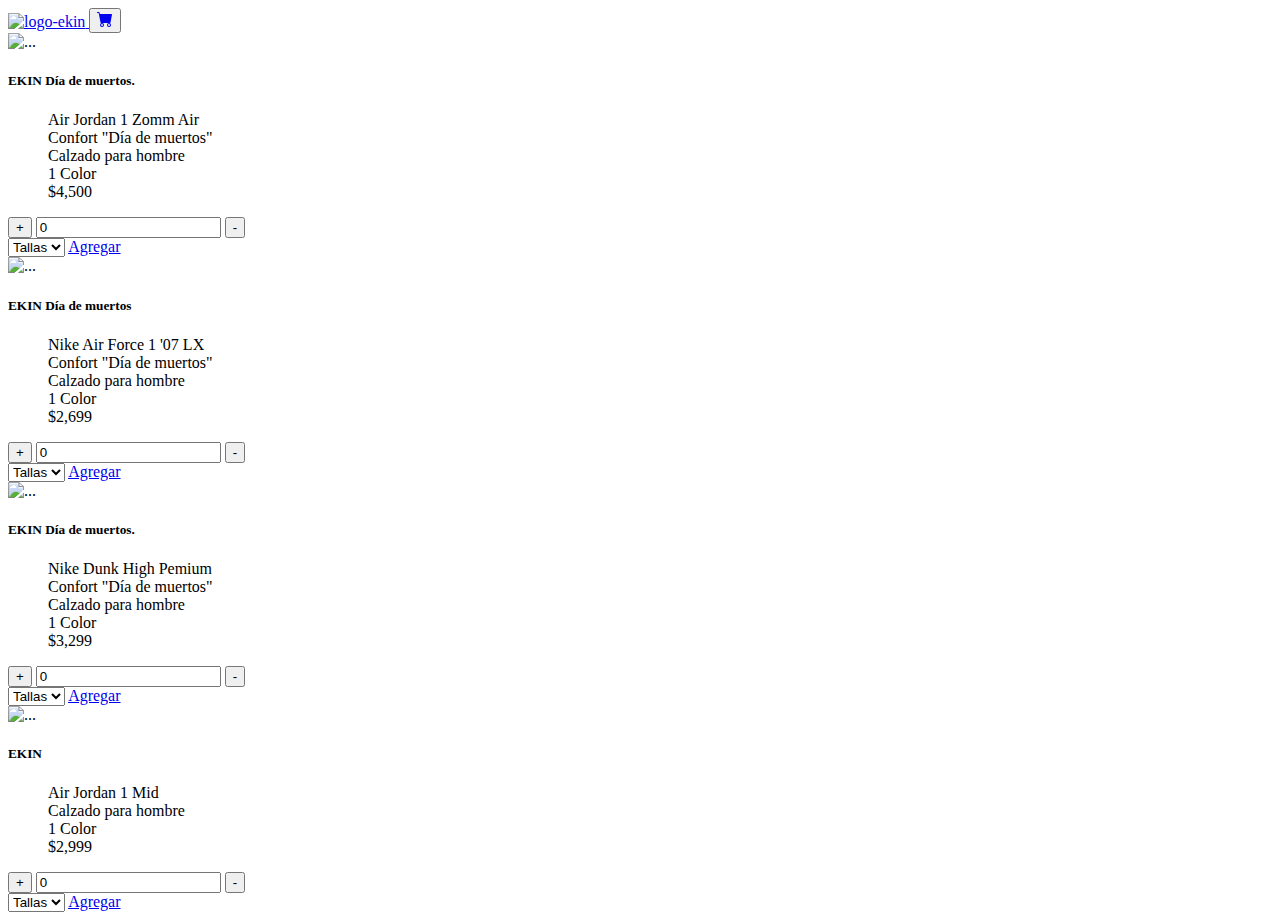
==== index.html @ 2111ab31 "corrigen rutas y agregan forms y responsive" ====
<!doctype html>
<html lang="en">

<head>
    <meta charset="utf-8">
    <meta name="viewport" content="width=device-width, initial-scale=1">
    <title>Catalgo</title>
    <link href="https://cdn.jsdelivr.net/npm/bootstrap@5.2.2/dist/css/bootstrap.min.css" rel="stylesheet"
        integrity="sha384-Zenh87qX5JnK2Jl0vWa8Ck2rdkQ2Bzep5IDxbcnCeuOxjzrPF/et3URy9Bv1WTRi" crossorigin="anonymous">
    <link rel="stylesheet" href="../carritocompras/assets/css/main.css">
</head>

<body>
    <!-- NAVBAR -->
    <nav class="navbar">
        <div class="container">
            <a class="navbar-brand" href="index.html">
                <img src="../carritocompras/assets/img/logo-removebg-preview.png" alt="logo-ekin" width="100">
            </a>
            <button type="button" class="btn btn-light">
                <a href="../carritocompras/pages/lista-carritos.html"><svg xmlns="http://www.w3.org/2000/svg" width="16"
                        height="16" fill="currentColor" class="bi bi-cart-fill" viewBox="0 0 16 16">
                        <path
                            d="M0 1.5A.5.5 0 0 1 .5 1H2a.5.5 0 0 1 .485.379L2.89 3H14.5a.5.5 0 0 1 .491.592l-1.5 8A.5.5 0 0 1 13 12H4a.5.5 0 0 1-.491-.408L2.01 3.607 1.61 2H.5a.5.5 0 0 1-.5-.5zM5 12a2 2 0 1 0 0 4 2 2 0 0 0 0-4zm7 0a2 2 0 1 0 0 4 2 2 0 0 0 0-4zm-7 1a1 1 0 1 1 0 2 1 1 0 0 1 0-2zm7 0a1 1 0 1 1 0 2 1 1 0 0 1 0-2z" />
                    </svg></a>

            </button>
        </div>
    </nav>

    <!-- END NAVBAR -->

    <div class="container text-center">
        <div class="row align-items-start">
            <div class="col-2 tarjetas-margen">
                <div class="card" style="width: 18rem;">
                    <img src="../carritocompras/assets/img/tenis1.png" class="card-img-top" alt="...">
                    <div class="card-body">
                        <h5 class="card-title">EKIN Día de muertos.</h5>
                        <p class="card-text">
                        <ul>
                            <dl> Air Jordan 1 Zomm Air</dl>
                            <dl> Confort "Día de muertos"</dl>
                            <dl> Calzado para hombre</dl>
                            <dl> 1 Color</dl>
                            <dl> $4,500</dl>
                        </ul>
                        </p>
                        <button class="btn-incrementar" id='aumentar' onclick="aumentar()">+</button>
                        <input type='number' id="cantidad" min="0" value="0">
                        <button id='disminuir' onclick="disminuir()">-</button>
                        <select class="form-select general" aria-label="Default select example">
                            <option selected>Tallas</option>
                            <option value="1">25</option>
                            <option value="2">26</option>
                            <option value="3">27</option>
                            <option value="4">28</option>
                            <option value="5">29</option>
                        </select>
                        <a href="#" class="btn btn-primary general">Agregar</a>

                    </div>
                </div>
            </div>


            <div class="col-2 tarjetas-margen">
                <div class="card" style="width: 18rem;">
                    <img src="../carritocompras/assets/img/tenis.png" class="card-img-top" alt="...">
                    <div class="card-body">
                        <h5 class="card-title">EKIN Día de muertos</h5>
                        <ul>
                            <dl> Nike Air Force 1 '07 LX</dl>
                            <dl> Confort "Día de muertos"</dl>
                            <dl> Calzado para hombre</dl>
                            <dl> 1 Color</dl>
                            <dl> $2,699</dl>
                        </ul>
                        </p>
                        <button class="btn-incrementar" id='agregar' onclick="agregar()">+</button>
                        <input type='number' id="pieza" min="0" value="0">
                        <button id='quitar' onclick="quitar()">-</button>
                        <select class="form-select general" aria-label="Default select example">
                            <option selected>Tallas</option>
                            <option value="1">25</option>
                            <option value="2">26</option>
                            <option value="3">27</option>
                            <option value="4">28</option>
                            <option value="5">29</option>
                        </select>
                        <a href="#" class="btn btn-primary general">Agregar</a>
                    </div>
                </div>
            </div>
            <div class="col-2 tarjetas-margen">
                <div class="card" style="width: 18rem;">
                    <img src="../carritocompras/assets/img/tenis3.png" class="card-img-top" alt="...">
                    <div class="card-body">
                        <h5 class="card-title">EKIN Día de muertos.</h5>
                        <ul>
                            <dl>Nike Dunk High Pemium</dl>
                            <dl> Confort "Día de muertos"</dl>
                            <dl> Calzado para hombre</dl>
                            <dl> 1 Color</dl>
                            <dl> $3,299</dl>
                        </ul>
                        </p>
                        <button class="btn-incrementar" id='aumenta' onclick="aumenta()">+</button>
                        <input type='number' id="producto" min="0" value="0">
                        <button id='baja' onclick="baja()">-</button>
                        <select class="form-select general" aria-label="Default select example">
                            <option selected>Tallas</option>
                            <option value="1">25</option>
                            <option value="2">26</option>
                            <option value="3">27</option>
                            <option value="4">28</option>
                            <option value="5">29</option>
                        </select>
                        <a href="#" class="btn btn-primary general">Agregar</a>
                    </div>
                </div>
            </div>
            <div class="col-2 tarjetas-margen">
                <div class="card" style="width: 18rem;">
                    <img src="../carritocompras/assets/img/tenis2.png" class="card-img-top" alt="...">
                    <div class="card-body">
                        <h5 class="card-title">EKIN</h5>
                        <ul>
                            <dl> Air Jordan 1 Mid</dl>
                            <dl> Calzado para hombre</dl>
                            <dl> 1 Color</dl>
                            <dl> $2,999</dl>
                        </ul>
                        </p>
                        <button class="btn-incrementar" id='subir' onclick="subir()">+</button>
                        <input type='number' id="articulo" min="0" value="0">
                        <button id='bajar' onclick="bajar()">-</button>
                        <select class="form-select general" aria-label="Default select example">
                            <option selected>Tallas</option>
                            <option value="1">25</option>
                            <option value="2">26</option>
                            <option value="3">27</option>
                            <option value="4">28</option>
                            <option value="5">29</option>
                        </select>
                        <a href="#" class="btn btn-primary general">Agregar</a>
                    </div>
                </div>
            </div>
        </div>
    </div>








    <script src="https://cdn.jsdelivr.net/npm/bootstrap@5.2.2/dist/js/bootstrap.bundle.min.js"
        integrity="sha384-OERcA2EqjJCMA+/3y+gxIOqMEjwtxJY7qPCqsdltbNJuaOe923+mo//f6V8Qbsw3"
        crossorigin="anonymous"></script>
    <script src="/assets/js/aumento.js"></script>

</body>

</html>
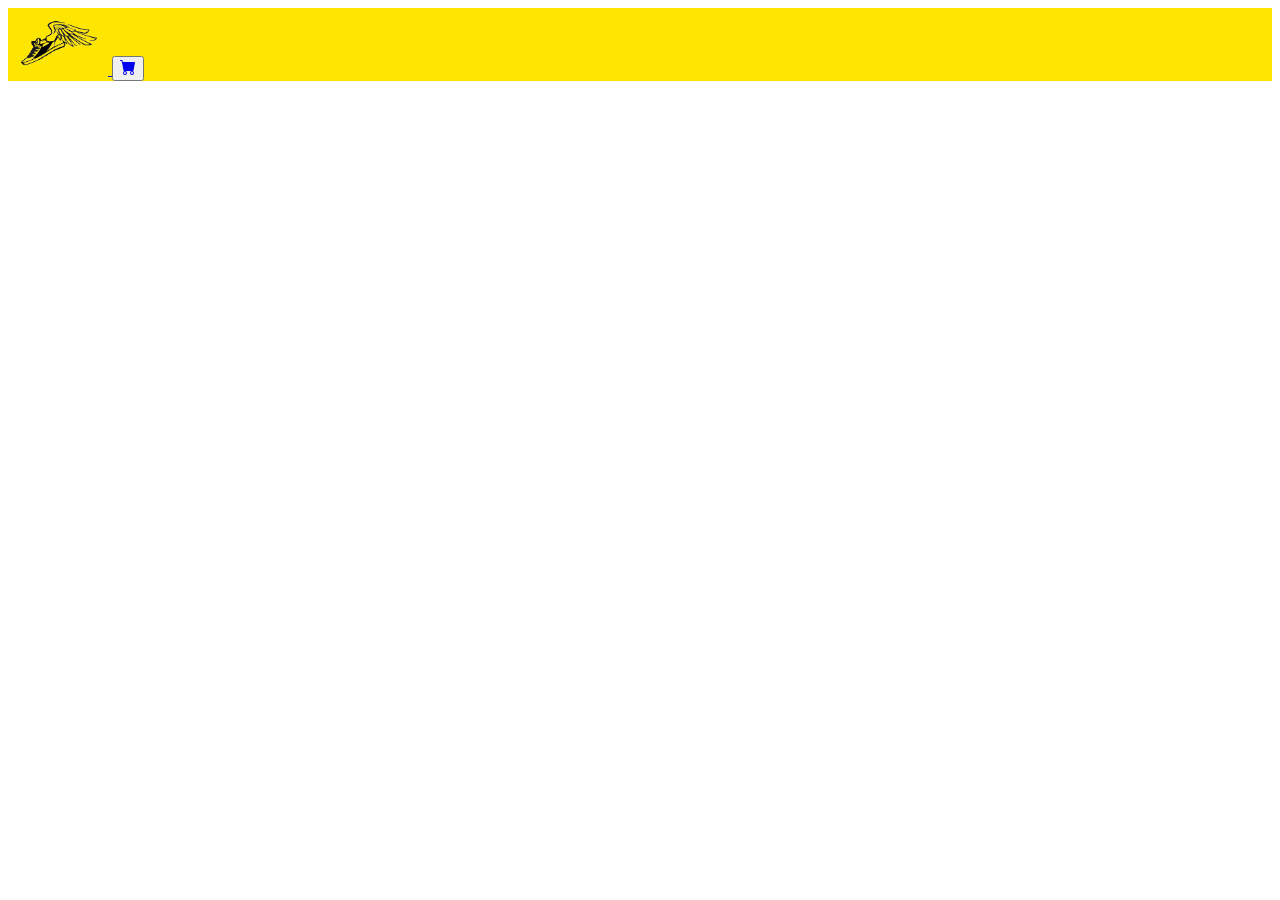
==== commit f3b5910a: "funcion para mostrar productos" ====
--- a/index.html
+++ b/index.html
@@ -7,7 +7,7 @@
     <title>Catalgo</title>
     <link href="https://cdn.jsdelivr.net/npm/bootstrap@5.2.2/dist/css/bootstrap.min.css" rel="stylesheet"
         integrity="sha384-Zenh87qX5JnK2Jl0vWa8Ck2rdkQ2Bzep5IDxbcnCeuOxjzrPF/et3URy9Bv1WTRi" crossorigin="anonymous">
-    <link rel="stylesheet" href="../carritocompras/assets/css/main.css">
+    <link rel="stylesheet" href="/assets/css/main.css">
 </head>
 
 <body>
@@ -15,10 +15,10 @@
     <nav class="navbar">
         <div class="container">
             <a class="navbar-brand" href="index.html">
-                <img src="../carritocompras/assets/img/logo-removebg-preview.png" alt="logo-ekin" width="100">
+                <img src="/assets/img/logo-removebg-preview.png" alt="logo-ekin" width="100">
             </a>
             <button type="button" class="btn btn-light">
-                <a href="../carritocompras/pages/lista-carritos.html"><svg xmlns="http://www.w3.org/2000/svg" width="16"
+                <a href="/pages/lista-carritos.html"><svg xmlns="http://www.w3.org/2000/svg" width="16"
                         height="16" fill="currentColor" class="bi bi-cart-fill" viewBox="0 0 16 16">
                         <path
                             d="M0 1.5A.5.5 0 0 1 .5 1H2a.5.5 0 0 1 .485.379L2.89 3H14.5a.5.5 0 0 1 .491.592l-1.5 8A.5.5 0 0 1 13 12H4a.5.5 0 0 1-.491-.408L2.01 3.607 1.61 2H.5a.5.5 0 0 1-.5-.5zM5 12a2 2 0 1 0 0 4 2 2 0 0 0 0-4zm7 0a2 2 0 1 0 0 4 2 2 0 0 0 0-4zm-7 1a1 1 0 1 1 0 2 1 1 0 0 1 0-2zm7 0a1 1 0 1 1 0 2 1 1 0 0 1 0-2z" />
@@ -31,127 +31,10 @@
     <!-- END NAVBAR -->
 
     <div class="container text-center">
-        <div class="row align-items-start">
-            <div class="col-2 tarjetas-margen">
-                <div class="card" style="width: 18rem;">
-                    <img src="../carritocompras/assets/img/tenis1.png" class="card-img-top" alt="...">
-                    <div class="card-body">
-                        <h5 class="card-title">EKIN Día de muertos.</h5>
-                        <p class="card-text">
-                        <ul>
-                            <dl> Air Jordan 1 Zomm Air</dl>
-                            <dl> Confort "Día de muertos"</dl>
-                            <dl> Calzado para hombre</dl>
-                            <dl> 1 Color</dl>
-                            <dl> $4,500</dl>
-                        </ul>
-                        </p>
-                        <button class="btn-incrementar" id='aumentar' onclick="aumentar()">+</button>
-                        <input type='number' id="cantidad" min="0" value="0">
-                        <button id='disminuir' onclick="disminuir()">-</button>
-                        <select class="form-select general" aria-label="Default select example">
-                            <option selected>Tallas</option>
-                            <option value="1">25</option>
-                            <option value="2">26</option>
-                            <option value="3">27</option>
-                            <option value="4">28</option>
-                            <option value="5">29</option>
-                        </select>
-                        <a href="#" class="btn btn-primary general">Agregar</a>
-
-                    </div>
-                </div>
-            </div>
-
-
-            <div class="col-2 tarjetas-margen">
-                <div class="card" style="width: 18rem;">
-                    <img src="../carritocompras/assets/img/tenis.png" class="card-img-top" alt="...">
-                    <div class="card-body">
-                        <h5 class="card-title">EKIN Día de muertos</h5>
-                        <ul>
-                            <dl> Nike Air Force 1 '07 LX</dl>
-                            <dl> Confort "Día de muertos"</dl>
-                            <dl> Calzado para hombre</dl>
-                            <dl> 1 Color</dl>
-                            <dl> $2,699</dl>
-                        </ul>
-                        </p>
-                        <button class="btn-incrementar" id='agregar' onclick="agregar()">+</button>
-                        <input type='number' id="pieza" min="0" value="0">
-                        <button id='quitar' onclick="quitar()">-</button>
-                        <select class="form-select general" aria-label="Default select example">
-                            <option selected>Tallas</option>
-                            <option value="1">25</option>
-                            <option value="2">26</option>
-                            <option value="3">27</option>
-                            <option value="4">28</option>
-                            <option value="5">29</option>
-                        </select>
-                        <a href="#" class="btn btn-primary general">Agregar</a>
-                    </div>
-                </div>
-            </div>
-            <div class="col-2 tarjetas-margen">
-                <div class="card" style="width: 18rem;">
-                    <img src="../carritocompras/assets/img/tenis3.png" class="card-img-top" alt="...">
-                    <div class="card-body">
-                        <h5 class="card-title">EKIN Día de muertos.</h5>
-                        <ul>
-                            <dl>Nike Dunk High Pemium</dl>
-                            <dl> Confort "Día de muertos"</dl>
-                            <dl> Calzado para hombre</dl>
-                            <dl> 1 Color</dl>
-                            <dl> $3,299</dl>
-                        </ul>
-                        </p>
-                        <button class="btn-incrementar" id='aumenta' onclick="aumenta()">+</button>
-                        <input type='number' id="producto" min="0" value="0">
-                        <button id='baja' onclick="baja()">-</button>
-                        <select class="form-select general" aria-label="Default select example">
-                            <option selected>Tallas</option>
-                            <option value="1">25</option>
-                            <option value="2">26</option>
-                            <option value="3">27</option>
-                            <option value="4">28</option>
-                            <option value="5">29</option>
-                        </select>
-                        <a href="#" class="btn btn-primary general">Agregar</a>
-                    </div>
-                </div>
-            </div>
-            <div class="col-2 tarjetas-margen">
-                <div class="card" style="width: 18rem;">
-                    <img src="../carritocompras/assets/img/tenis2.png" class="card-img-top" alt="...">
-                    <div class="card-body">
-                        <h5 class="card-title">EKIN</h5>
-                        <ul>
-                            <dl> Air Jordan 1 Mid</dl>
-                            <dl> Calzado para hombre</dl>
-                            <dl> 1 Color</dl>
-                            <dl> $2,999</dl>
-                        </ul>
-                        </p>
-                        <button class="btn-incrementar" id='subir' onclick="subir()">+</button>
-                        <input type='number' id="articulo" min="0" value="0">
-                        <button id='bajar' onclick="bajar()">-</button>
-                        <select class="form-select general" aria-label="Default select example">
-                            <option selected>Tallas</option>
-                            <option value="1">25</option>
-                            <option value="2">26</option>
-                            <option value="3">27</option>
-                            <option value="4">28</option>
-                            <option value="5">29</option>
-                        </select>
-                        <a href="#" class="btn btn-primary general">Agregar</a>
-                    </div>
-                </div>
-            </div>
+        <div class="row align-items-start" id="contenedor-productos">
+         
         </div>
     </div>
-
-
-
 
 
 
--- a/assets/css/main.css
+++ b/assets/css/main.css
@@ -0,0 +1,21 @@
+
+.navbar{
+    background-color: #ffe600;
+}
+.tabla-principal {
+    display: table;
+}
+.columnas {
+    display: table-column;
+}
+.general{
+    margin: 10px 5px;
+}
+.tarjetas-margen{
+    margin: 2rem;
+    margin-left: 3.5rem;
+    margin-right: 3.5rem;
+}
+.btn-incrementar{
+    margin: 2px 2.5px;
+}
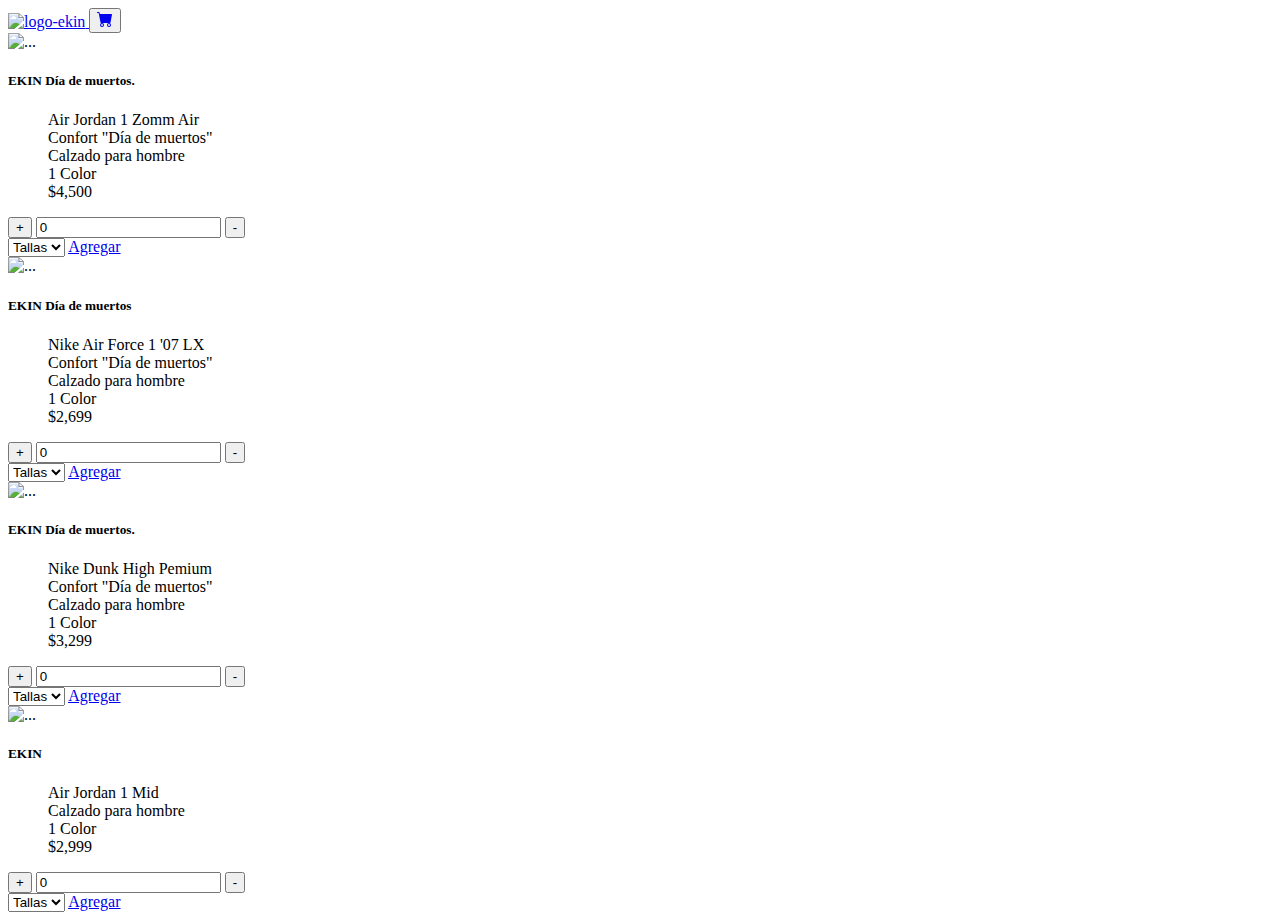
==== commit 5a4a9fc7: "Merge branch 'main' into bereBranch" ====
--- a/index.html
+++ b/index.html
@@ -7,7 +7,7 @@
     <title>Catalgo</title>
     <link href="https://cdn.jsdelivr.net/npm/bootstrap@5.2.2/dist/css/bootstrap.min.css" rel="stylesheet"
         integrity="sha384-Zenh87qX5JnK2Jl0vWa8Ck2rdkQ2Bzep5IDxbcnCeuOxjzrPF/et3URy9Bv1WTRi" crossorigin="anonymous">
-    <link rel="stylesheet" href="/assets/css/main.css">
+    <link rel="stylesheet" href="../carritocompras/assets/css/main.css">
 </head>
 
 <body>
@@ -15,10 +15,10 @@
     <nav class="navbar">
         <div class="container">
             <a class="navbar-brand" href="index.html">
-                <img src="/assets/img/logo-removebg-preview.png" alt="logo-ekin" width="100">
+                <img src="../carritocompras/assets/img/logo-removebg-preview.png" alt="logo-ekin" width="100">
             </a>
             <button type="button" class="btn btn-light">
-                <a href="/pages/lista-carritos.html"><svg xmlns="http://www.w3.org/2000/svg" width="16"
+                <a href="../carritocompras/pages/lista-carritos.html"><svg xmlns="http://www.w3.org/2000/svg" width="16"
                         height="16" fill="currentColor" class="bi bi-cart-fill" viewBox="0 0 16 16">
                         <path
                             d="M0 1.5A.5.5 0 0 1 .5 1H2a.5.5 0 0 1 .485.379L2.89 3H14.5a.5.5 0 0 1 .491.592l-1.5 8A.5.5 0 0 1 13 12H4a.5.5 0 0 1-.491-.408L2.01 3.607 1.61 2H.5a.5.5 0 0 1-.5-.5zM5 12a2 2 0 1 0 0 4 2 2 0 0 0 0-4zm7 0a2 2 0 1 0 0 4 2 2 0 0 0 0-4zm-7 1a1 1 0 1 1 0 2 1 1 0 0 1 0-2zm7 0a1 1 0 1 1 0 2 1 1 0 0 1 0-2z" />
@@ -31,10 +31,127 @@
     <!-- END NAVBAR -->
 
     <div class="container text-center">
-        <div class="row align-items-start" id="contenedor-productos">
-         
+        <div class="row align-items-start">
+            <div class="col-2 tarjetas-margen">
+                <div class="card" style="width: 18rem;">
+                    <img src="../carritocompras/assets/img/tenis1.png" class="card-img-top" alt="...">
+                    <div class="card-body">
+                        <h5 class="card-title">EKIN Día de muertos.</h5>
+                        <p class="card-text">
+                        <ul>
+                            <dl> Air Jordan 1 Zomm Air</dl>
+                            <dl> Confort "Día de muertos"</dl>
+                            <dl> Calzado para hombre</dl>
+                            <dl> 1 Color</dl>
+                            <dl> $4,500</dl>
+                        </ul>
+                        </p>
+                        <button class="btn-incrementar" id='aumentar' onclick="aumentar()">+</button>
+                        <input type='number' id="cantidad" min="0" value="0">
+                        <button id='disminuir' onclick="disminuir()">-</button>
+                        <select class="form-select general" aria-label="Default select example">
+                            <option selected>Tallas</option>
+                            <option value="1">25</option>
+                            <option value="2">26</option>
+                            <option value="3">27</option>
+                            <option value="4">28</option>
+                            <option value="5">29</option>
+                        </select>
+                        <a href="#" class="btn btn-primary general">Agregar</a>
+
+                    </div>
+                </div>
+            </div>
+
+
+            <div class="col-2 tarjetas-margen">
+                <div class="card" style="width: 18rem;">
+                    <img src="../carritocompras/assets/img/tenis.png" class="card-img-top" alt="...">
+                    <div class="card-body">
+                        <h5 class="card-title">EKIN Día de muertos</h5>
+                        <ul>
+                            <dl> Nike Air Force 1 '07 LX</dl>
+                            <dl> Confort "Día de muertos"</dl>
+                            <dl> Calzado para hombre</dl>
+                            <dl> 1 Color</dl>
+                            <dl> $2,699</dl>
+                        </ul>
+                        </p>
+                        <button class="btn-incrementar" id='agregar' onclick="agregar()">+</button>
+                        <input type='number' id="pieza" min="0" value="0">
+                        <button id='quitar' onclick="quitar()">-</button>
+                        <select class="form-select general" aria-label="Default select example">
+                            <option selected>Tallas</option>
+                            <option value="1">25</option>
+                            <option value="2">26</option>
+                            <option value="3">27</option>
+                            <option value="4">28</option>
+                            <option value="5">29</option>
+                        </select>
+                        <a href="#" class="btn btn-primary general">Agregar</a>
+                    </div>
+                </div>
+            </div>
+            <div class="col-2 tarjetas-margen">
+                <div class="card" style="width: 18rem;">
+                    <img src="../carritocompras/assets/img/tenis3.png" class="card-img-top" alt="...">
+                    <div class="card-body">
+                        <h5 class="card-title">EKIN Día de muertos.</h5>
+                        <ul>
+                            <dl>Nike Dunk High Pemium</dl>
+                            <dl> Confort "Día de muertos"</dl>
+                            <dl> Calzado para hombre</dl>
+                            <dl> 1 Color</dl>
+                            <dl> $3,299</dl>
+                        </ul>
+                        </p>
+                        <button class="btn-incrementar" id='aumenta' onclick="aumenta()">+</button>
+                        <input type='number' id="producto" min="0" value="0">
+                        <button id='baja' onclick="baja()">-</button>
+                        <select class="form-select general" aria-label="Default select example">
+                            <option selected>Tallas</option>
+                            <option value="1">25</option>
+                            <option value="2">26</option>
+                            <option value="3">27</option>
+                            <option value="4">28</option>
+                            <option value="5">29</option>
+                        </select>
+                        <a href="#" class="btn btn-primary general">Agregar</a>
+                    </div>
+                </div>
+            </div>
+            <div class="col-2 tarjetas-margen">
+                <div class="card" style="width: 18rem;">
+                    <img src="../carritocompras/assets/img/tenis2.png" class="card-img-top" alt="...">
+                    <div class="card-body">
+                        <h5 class="card-title">EKIN</h5>
+                        <ul>
+                            <dl> Air Jordan 1 Mid</dl>
+                            <dl> Calzado para hombre</dl>
+                            <dl> 1 Color</dl>
+                            <dl> $2,999</dl>
+                        </ul>
+                        </p>
+                        <button class="btn-incrementar" id='subir' onclick="subir()">+</button>
+                        <input type='number' id="articulo" min="0" value="0">
+                        <button id='bajar' onclick="bajar()">-</button>
+                        <select class="form-select general" aria-label="Default select example">
+                            <option selected>Tallas</option>
+                            <option value="1">25</option>
+                            <option value="2">26</option>
+                            <option value="3">27</option>
+                            <option value="4">28</option>
+                            <option value="5">29</option>
+                        </select>
+                        <a href="#" class="btn btn-primary general">Agregar</a>
+                    </div>
+                </div>
+            </div>
         </div>
     </div>
+
+
+
 
 
 
@@ -43,7 +160,7 @@
     <script src="https://cdn.jsdelivr.net/npm/bootstrap@5.2.2/dist/js/bootstrap.bundle.min.js"
         integrity="sha384-OERcA2EqjJCMA+/3y+gxIOqMEjwtxJY7qPCqsdltbNJuaOe923+mo//f6V8Qbsw3"
         crossorigin="anonymous"></script>
-    <script src="/assets/js/aumento.js"></script>
+    <script src="../carritocompras/assets/js/aumento.js"></script>
 
 </body>
 
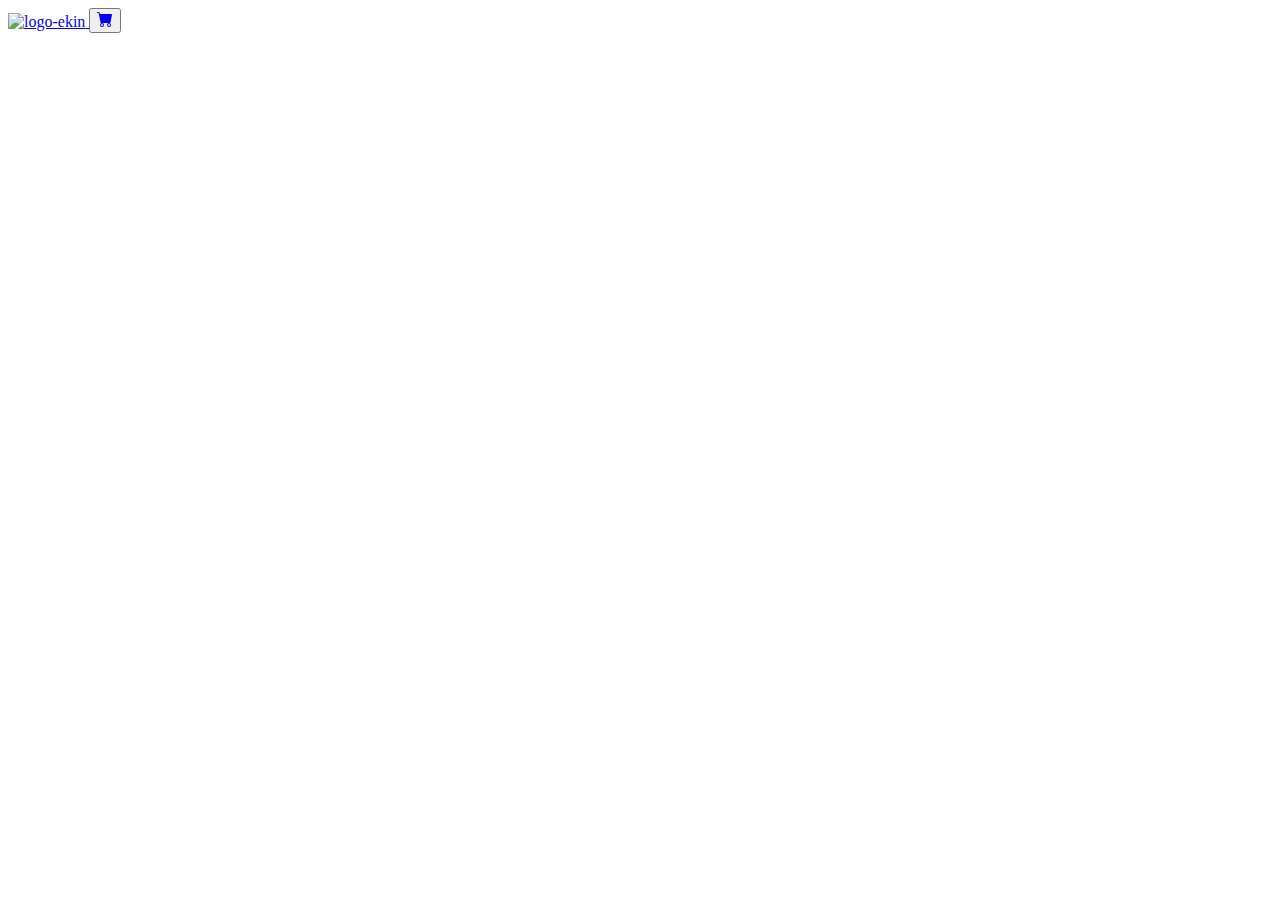
==== commit 21bdb9ef: "FUNCION PRODUCTOS" ====
--- a/index.html
+++ b/index.html
@@ -31,122 +31,8 @@
     <!-- END NAVBAR -->
 
     <div class="container text-center">
-        <div class="row align-items-start">
-            <div class="col-2 tarjetas-margen">
-                <div class="card" style="width: 18rem;">
-                    <img src="../carritocompras/assets/img/tenis1.png" class="card-img-top" alt="...">
-                    <div class="card-body">
-                        <h5 class="card-title">EKIN Día de muertos.</h5>
-                        <p class="card-text">
-                        <ul>
-                            <dl> Air Jordan 1 Zomm Air</dl>
-                            <dl> Confort "Día de muertos"</dl>
-                            <dl> Calzado para hombre</dl>
-                            <dl> 1 Color</dl>
-                            <dl> $4,500</dl>
-                        </ul>
-                        </p>
-                        <button class="btn-incrementar" id='aumentar' onclick="aumentar()">+</button>
-                        <input type='number' id="cantidad" min="0" value="0">
-                        <button id='disminuir' onclick="disminuir()">-</button>
-                        <select class="form-select general" aria-label="Default select example">
-                            <option selected>Tallas</option>
-                            <option value="1">25</option>
-                            <option value="2">26</option>
-                            <option value="3">27</option>
-                            <option value="4">28</option>
-                            <option value="5">29</option>
-                        </select>
-                        <a href="#" class="btn btn-primary general">Agregar</a>
-
-                    </div>
-                </div>
-            </div>
-
-
-            <div class="col-2 tarjetas-margen">
-                <div class="card" style="width: 18rem;">
-                    <img src="../carritocompras/assets/img/tenis.png" class="card-img-top" alt="...">
-                    <div class="card-body">
-                        <h5 class="card-title">EKIN Día de muertos</h5>
-                        <ul>
-                            <dl> Nike Air Force 1 '07 LX</dl>
-                            <dl> Confort "Día de muertos"</dl>
-                            <dl> Calzado para hombre</dl>
-                            <dl> 1 Color</dl>
-                            <dl> $2,699</dl>
-                        </ul>
-                        </p>
-                        <button class="btn-incrementar" id='agregar' onclick="agregar()">+</button>
-                        <input type='number' id="pieza" min="0" value="0">
-                        <button id='quitar' onclick="quitar()">-</button>
-                        <select class="form-select general" aria-label="Default select example">
-                            <option selected>Tallas</option>
-                            <option value="1">25</option>
-                            <option value="2">26</option>
-                            <option value="3">27</option>
-                            <option value="4">28</option>
-                            <option value="5">29</option>
-                        </select>
-                        <a href="#" class="btn btn-primary general">Agregar</a>
-                    </div>
-                </div>
-            </div>
-            <div class="col-2 tarjetas-margen">
-                <div class="card" style="width: 18rem;">
-                    <img src="../carritocompras/assets/img/tenis3.png" class="card-img-top" alt="...">
-                    <div class="card-body">
-                        <h5 class="card-title">EKIN Día de muertos.</h5>
-                        <ul>
-                            <dl>Nike Dunk High Pemium</dl>
-                            <dl> Confort "Día de muertos"</dl>
-                            <dl> Calzado para hombre</dl>
-                            <dl> 1 Color</dl>
-                            <dl> $3,299</dl>
-                        </ul>
-                        </p>
-                        <button class="btn-incrementar" id='aumenta' onclick="aumenta()">+</button>
-                        <input type='number' id="producto" min="0" value="0">
-                        <button id='baja' onclick="baja()">-</button>
-                        <select class="form-select general" aria-label="Default select example">
-                            <option selected>Tallas</option>
-                            <option value="1">25</option>
-                            <option value="2">26</option>
-                            <option value="3">27</option>
-                            <option value="4">28</option>
-                            <option value="5">29</option>
-                        </select>
-                        <a href="#" class="btn btn-primary general">Agregar</a>
-                    </div>
-                </div>
-            </div>
-            <div class="col-2 tarjetas-margen">
-                <div class="card" style="width: 18rem;">
-                    <img src="../carritocompras/assets/img/tenis2.png" class="card-img-top" alt="...">
-                    <div class="card-body">
-                        <h5 class="card-title">EKIN</h5>
-                        <ul>
-                            <dl> Air Jordan 1 Mid</dl>
-                            <dl> Calzado para hombre</dl>
-                            <dl> 1 Color</dl>
-                            <dl> $2,999</dl>
-                        </ul>
-                        </p>
-                        <button class="btn-incrementar" id='subir' onclick="subir()">+</button>
-                        <input type='number' id="articulo" min="0" value="0">
-                        <button id='bajar' onclick="bajar()">-</button>
-                        <select class="form-select general" aria-label="Default select example">
-                            <option selected>Tallas</option>
-                            <option value="1">25</option>
-                            <option value="2">26</option>
-                            <option value="3">27</option>
-                            <option value="4">28</option>
-                            <option value="5">29</option>
-                        </select>
-                        <a href="#" class="btn btn-primary general">Agregar</a>
-                    </div>
-                </div>
-            </div>
+        <div class="row align-items-start" id="contenedor-productos">
+          
         </div>
     </div>
 
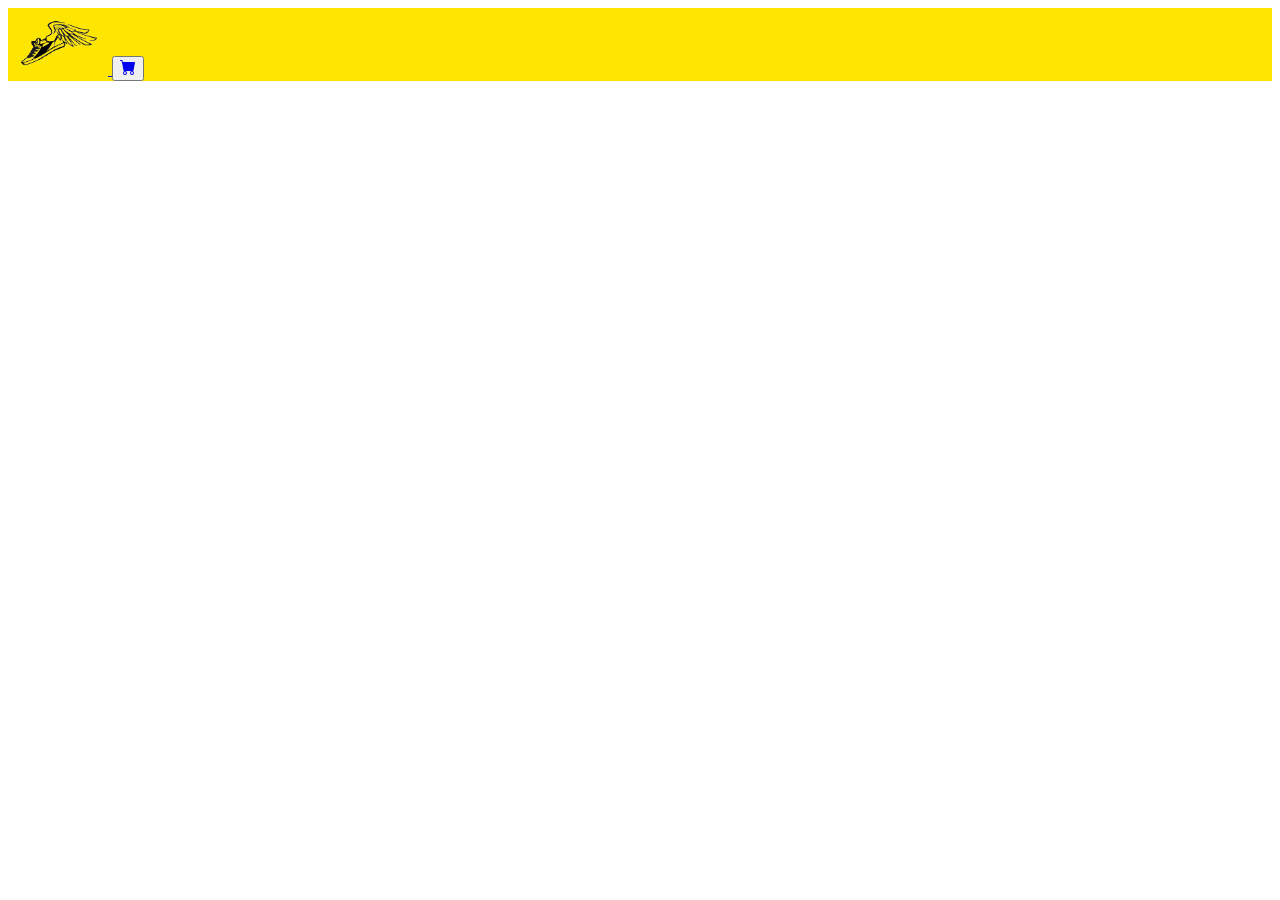
==== commit c2663965: "Extración de la información de cada una de las tarjetas pulsando un boton, utilizando jquery" ====
--- a/index.html
+++ b/index.html
@@ -7,7 +7,7 @@
     <title>Catalgo</title>
     <link href="https://cdn.jsdelivr.net/npm/bootstrap@5.2.2/dist/css/bootstrap.min.css" rel="stylesheet"
         integrity="sha384-Zenh87qX5JnK2Jl0vWa8Ck2rdkQ2Bzep5IDxbcnCeuOxjzrPF/et3URy9Bv1WTRi" crossorigin="anonymous">
-    <link rel="stylesheet" href="../carritocompras/assets/css/main.css">
+    <link rel="stylesheet" href="/assets/css/main.css">
 </head>
 
 <body>
@@ -15,10 +15,10 @@
     <nav class="navbar">
         <div class="container">
             <a class="navbar-brand" href="index.html">
-                <img src="../carritocompras/assets/img/logo-removebg-preview.png" alt="logo-ekin" width="100">
+                <img src="/assets/img/logo-removebg-preview.png" alt="logo-ekin" width="100">
             </a>
             <button type="button" class="btn btn-light">
-                <a href="../carritocompras/pages/lista-carritos.html"><svg xmlns="http://www.w3.org/2000/svg" width="16"
+                <a href="/pages/lista-carritos.html"><svg xmlns="http://www.w3.org/2000/svg" width="16"
                         height="16" fill="currentColor" class="bi bi-cart-fill" viewBox="0 0 16 16">
                         <path
                             d="M0 1.5A.5.5 0 0 1 .5 1H2a.5.5 0 0 1 .485.379L2.89 3H14.5a.5.5 0 0 1 .491.592l-1.5 8A.5.5 0 0 1 13 12H4a.5.5 0 0 1-.491-.408L2.01 3.607 1.61 2H.5a.5.5 0 0 1-.5-.5zM5 12a2 2 0 1 0 0 4 2 2 0 0 0 0-4zm7 0a2 2 0 1 0 0 4 2 2 0 0 0 0-4zm-7 1a1 1 0 1 1 0 2 1 1 0 0 1 0-2zm7 0a1 1 0 1 1 0 2 1 1 0 0 1 0-2z" />
@@ -32,7 +32,9 @@
 
     <div class="container text-center">
         <div class="row align-items-start" id="contenedor-productos">
-          
+
+
+
         </div>
     </div>
 
@@ -41,12 +43,12 @@
 
 
 
-
-
+    <script src="assets/js/jquery/jquery-3.6.1.min.js"></script>
+    <script src="/assets/js/aumento.js"></script>
     <script src="https://cdn.jsdelivr.net/npm/bootstrap@5.2.2/dist/js/bootstrap.bundle.min.js"
         integrity="sha384-OERcA2EqjJCMA+/3y+gxIOqMEjwtxJY7qPCqsdltbNJuaOe923+mo//f6V8Qbsw3"
         crossorigin="anonymous"></script>
-    <script src="../carritocompras/assets/js/aumento.js"></script>
+
 
 </body>
 
--- a/assets/css/main.css
+++ b/assets/css/main.css
@@ -0,0 +1,21 @@
+
+.navbar{
+    background-color: #ffe600;
+}
+.tabla-principal {
+    display: table;
+}
+.columnas {
+    display: table-column;
+}
+.general{
+    margin: 10px 5px;
+}
+.tarjetas-margen{
+    margin: 2rem;
+    margin-left: 3.5rem;
+    margin-right: 3.5rem;
+}
+.btn-incrementar{
+    margin: 2px 2.5px;
+}
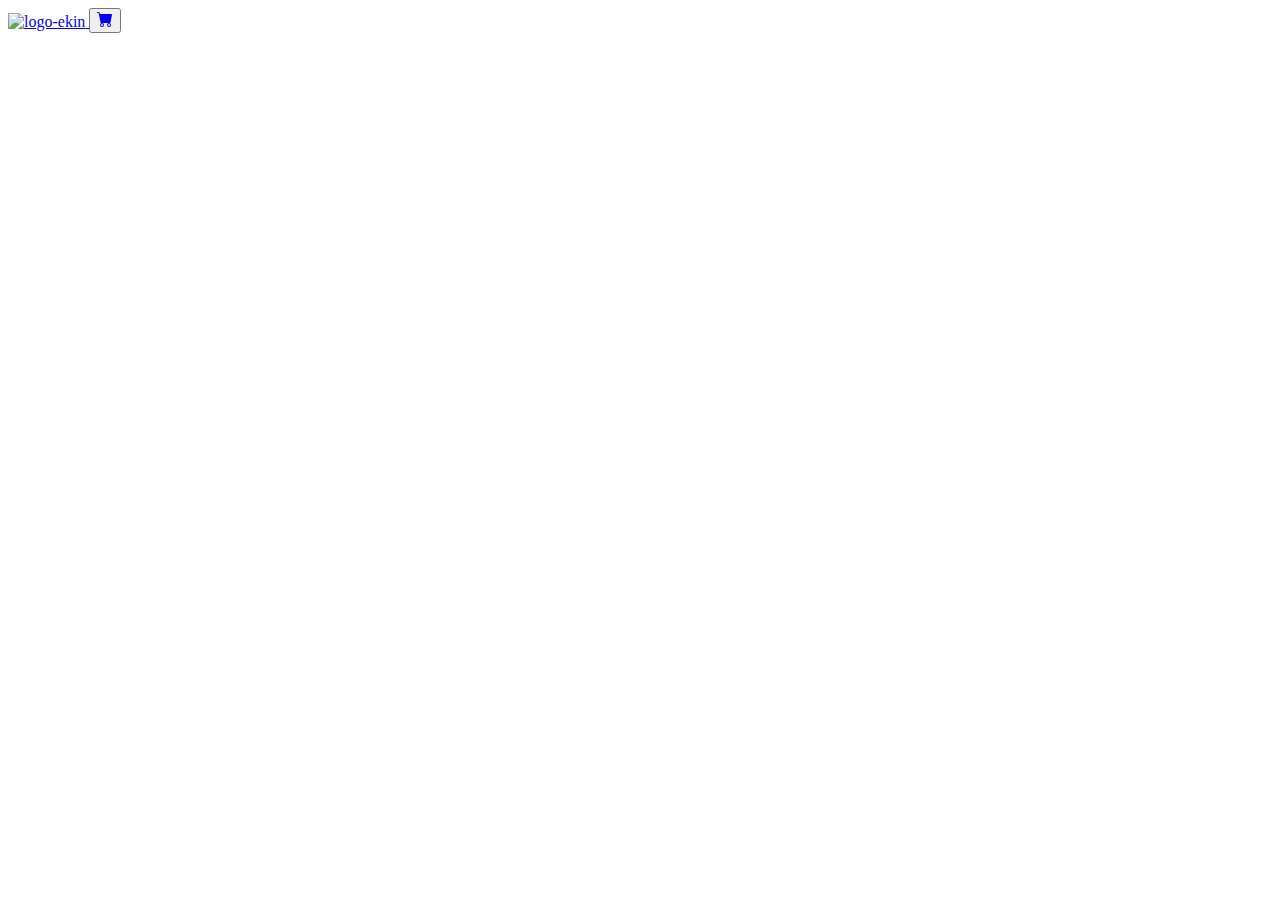
==== commit 9421a909: "Merge branch 'main' into miguelBranch" ====
--- a/index.html
+++ b/index.html
@@ -7,7 +7,7 @@
     <title>Catalgo</title>
     <link href="https://cdn.jsdelivr.net/npm/bootstrap@5.2.2/dist/css/bootstrap.min.css" rel="stylesheet"
         integrity="sha384-Zenh87qX5JnK2Jl0vWa8Ck2rdkQ2Bzep5IDxbcnCeuOxjzrPF/et3URy9Bv1WTRi" crossorigin="anonymous">
-    <link rel="stylesheet" href="/assets/css/main.css">
+    <link rel="stylesheet" href="../carritocompras/assets/css/main.css">
 </head>
 
 <body>
@@ -15,10 +15,10 @@
     <nav class="navbar">
         <div class="container">
             <a class="navbar-brand" href="index.html">
-                <img src="/assets/img/logo-removebg-preview.png" alt="logo-ekin" width="100">
+                <img src="../carritocompras/assets/img/logo-removebg-preview.png" alt="logo-ekin" width="100">
             </a>
             <button type="button" class="btn btn-light">
-                <a href="/pages/lista-carritos.html"><svg xmlns="http://www.w3.org/2000/svg" width="16"
+                <a href="../carritocompras/pages/lista-carritos.html"><svg xmlns="http://www.w3.org/2000/svg" width="16"
                         height="16" fill="currentColor" class="bi bi-cart-fill" viewBox="0 0 16 16">
                         <path
                             d="M0 1.5A.5.5 0 0 1 .5 1H2a.5.5 0 0 1 .485.379L2.89 3H14.5a.5.5 0 0 1 .491.592l-1.5 8A.5.5 0 0 1 13 12H4a.5.5 0 0 1-.491-.408L2.01 3.607 1.61 2H.5a.5.5 0 0 1-.5-.5zM5 12a2 2 0 1 0 0 4 2 2 0 0 0 0-4zm7 0a2 2 0 1 0 0 4 2 2 0 0 0 0-4zm-7 1a1 1 0 1 1 0 2 1 1 0 0 1 0-2zm7 0a1 1 0 1 1 0 2 1 1 0 0 1 0-2z" />
@@ -32,6 +32,10 @@
 
     <div class="container text-center">
         <div class="row align-items-start" id="contenedor-productos">
+
+          
+        </div>
+    </div>
 
 
 
@@ -50,6 +54,9 @@
         crossorigin="anonymous"></script>
 
 
+
+    <script src="../carritocompras/assets/js/aumento.js"></script>
+
 </body>
 
 </html>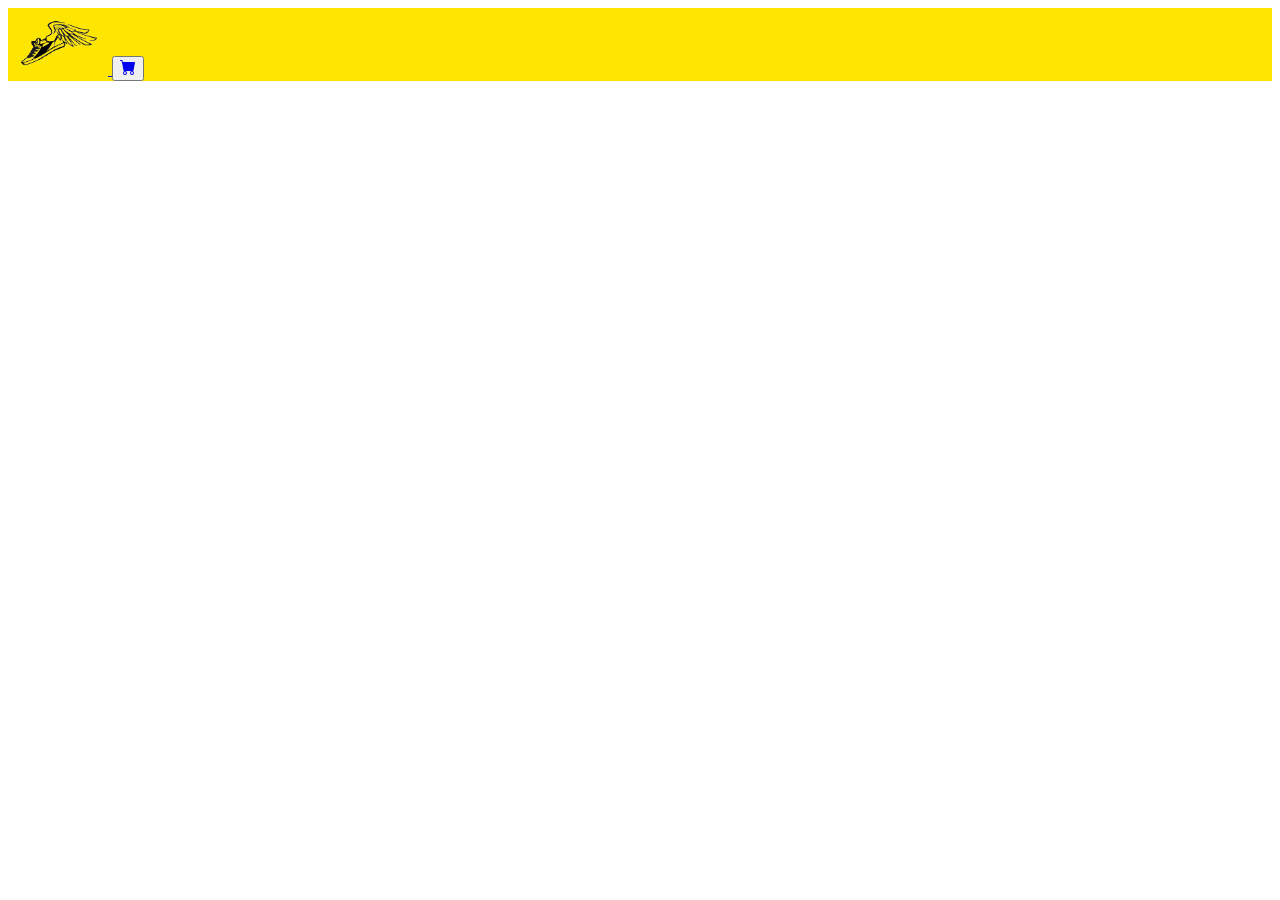
==== commit e8eb2fbe: "Se corrio el empalmadero de codigo, ahora si extrae los datos de la tarjeta" ====
--- a/index.html
+++ b/index.html
@@ -1,13 +1,12 @@
 <!doctype html>
 <html lang="en">
-
 <head>
     <meta charset="utf-8">
     <meta name="viewport" content="width=device-width, initial-scale=1">
     <title>Catalgo</title>
     <link href="https://cdn.jsdelivr.net/npm/bootstrap@5.2.2/dist/css/bootstrap.min.css" rel="stylesheet"
         integrity="sha384-Zenh87qX5JnK2Jl0vWa8Ck2rdkQ2Bzep5IDxbcnCeuOxjzrPF/et3URy9Bv1WTRi" crossorigin="anonymous">
-    <link rel="stylesheet" href="../carritocompras/assets/css/main.css">
+    <link rel="stylesheet" href="/assets/css/main.css">
 </head>
 
 <body>
@@ -15,10 +14,10 @@
     <nav class="navbar">
         <div class="container">
             <a class="navbar-brand" href="index.html">
-                <img src="../carritocompras/assets/img/logo-removebg-preview.png" alt="logo-ekin" width="100">
+                <img src="assets/img/logo-removebg-preview.png" alt="logo-ekin" width="100">
             </a>
             <button type="button" class="btn btn-light">
-                <a href="../carritocompras/pages/lista-carritos.html"><svg xmlns="http://www.w3.org/2000/svg" width="16"
+                <a href="/pages/lista-carritos.html"><svg xmlns="http://www.w3.org/2000/svg" width="16"
                         height="16" fill="currentColor" class="bi bi-cart-fill" viewBox="0 0 16 16">
                         <path
                             d="M0 1.5A.5.5 0 0 1 .5 1H2a.5.5 0 0 1 .485.379L2.89 3H14.5a.5.5 0 0 1 .491.592l-1.5 8A.5.5 0 0 1 13 12H4a.5.5 0 0 1-.491-.408L2.01 3.607 1.61 2H.5a.5.5 0 0 1-.5-.5zM5 12a2 2 0 1 0 0 4 2 2 0 0 0 0-4zm7 0a2 2 0 1 0 0 4 2 2 0 0 0 0-4zm-7 1a1 1 0 1 1 0 2 1 1 0 0 1 0-2zm7 0a1 1 0 1 1 0 2 1 1 0 0 1 0-2z" />
@@ -37,26 +36,11 @@
         </div>
     </div>
 
-
-
-        </div>
-    </div>
-
-
-
-
-
-
     <script src="assets/js/jquery/jquery-3.6.1.min.js"></script>
-    <script src="/assets/js/aumento.js"></script>
+    <script src="assets/js/aumento.js"></script>
     <script src="https://cdn.jsdelivr.net/npm/bootstrap@5.2.2/dist/js/bootstrap.bundle.min.js"
         integrity="sha384-OERcA2EqjJCMA+/3y+gxIOqMEjwtxJY7qPCqsdltbNJuaOe923+mo//f6V8Qbsw3"
         crossorigin="anonymous"></script>
-
-
-
-    <script src="../carritocompras/assets/js/aumento.js"></script>
-
 </body>
 
 </html>--- a/assets/css/main.css
+++ b/assets/css/main.css
@@ -0,0 +1,21 @@
+
+.navbar{
+    background-color: #ffe600;
+}
+.tabla-principal {
+    display: table;
+}
+.columnas {
+    display: table-column;
+}
+.general{
+    margin: 10px 5px;
+}
+.tarjetas-margen{
+    margin: 2rem;
+    margin-left: 3.5rem;
+    margin-right: 3.5rem;
+}
+.btn-incrementar{
+    margin: 2px 2.5px;
+}
